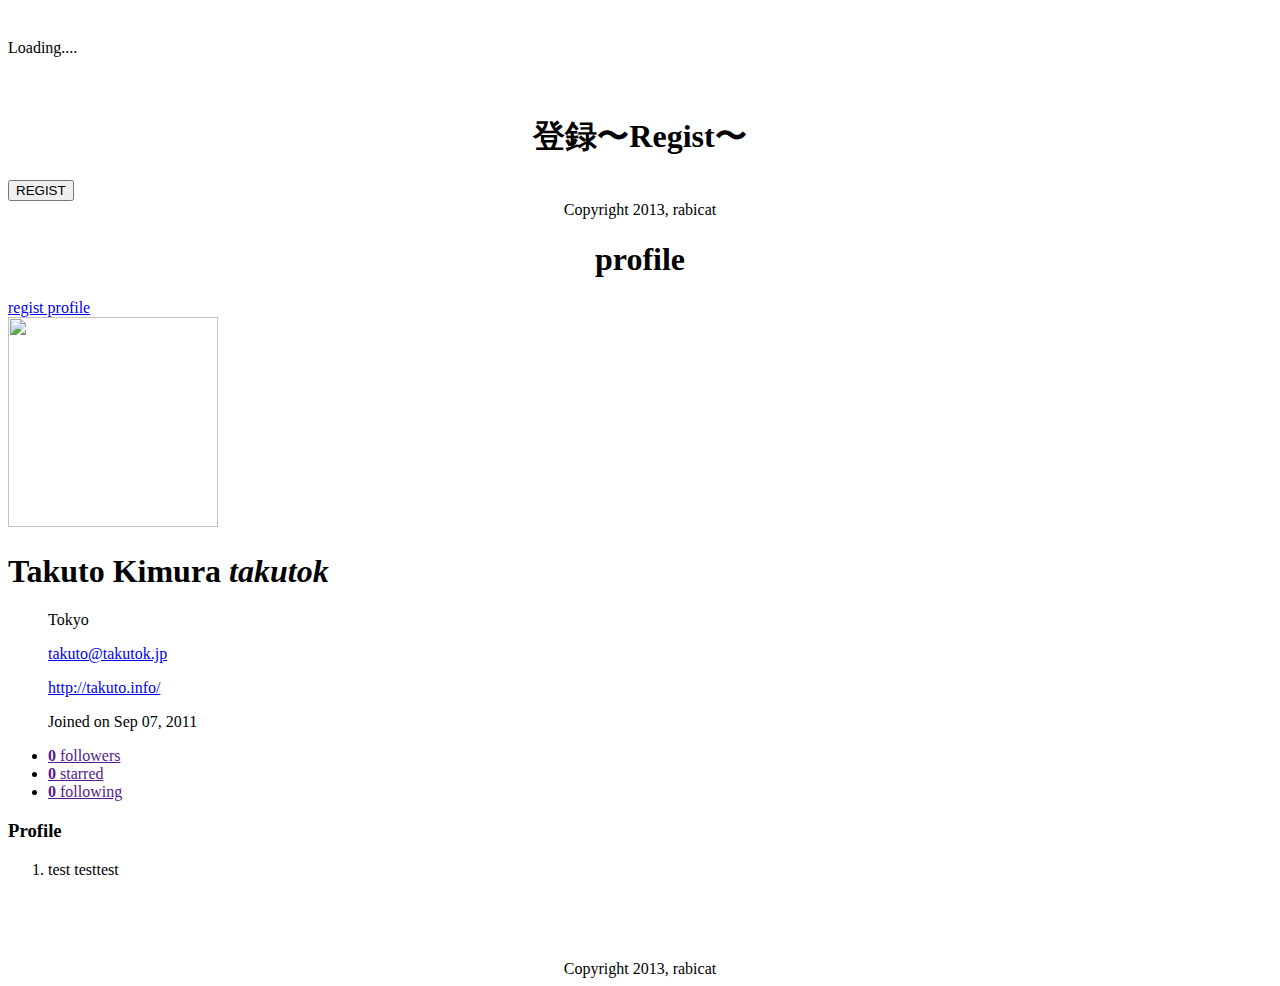
==== home.html @ 30edb604 "commit" ====
<!DOCTYPE html>
<html>
<head>
<meta charset="UTF-8">
<meta name="viewport" content="width=device-width, initial-scale=1" />
<title>rabicat</title>
<link rel="stylesheet" href="jquery.mobile-1.2.0.css" />
<script type="text/javascript" src="jquery-1.8.2.js"></script>
<script type="text/javascript" src="jquery.mobile-1.2.0.js"></script>
<script type="text/javascript" src="jquery.base64.js"></script>
<script type="text/javascript" src="jquery.cookie.js"></script>
<script type="text/javascript" src="base64.js"></script>
<link rel="stylesheet" href="custom.css" />
<script type="text/javascript" src="config.js"></script>
<script type="text/javascript">
  var github_id;// = CONFIG.DEFAULT_USER;
  var github_pass;// = CONFIG.DEFAULT_PASS;
  this.access_token = "";
  
function getUrlVars()
{
	    var vars = [], hash;
	    var hashes = window.location.href.slice(window.location.href.indexOf('?') + 1).split('&');
	    for(var i = 0; i < hashes.length; i++)
	    {
	        hash = hashes[i].split('=');
	        vars.push(hash[0]);
	        vars[hash[0]] = hash[1];
	    }
	    return vars;
}

var get_dir_sha = function(pare_dir_sha, dir_name, f){
   		$.ajax({
	      url: CONFIG.GITHUB_API + "repos/" + CONFIG.REPOS_PARENT  + "/" + CONFIG.REPOS_NAME + "/git/trees/" + pare_dir_sha,
				type:"GET",
		        success: function(data){
		        	var dir_sha = "";
                    for(var i=0; i<data.tree.length; i++){
                    	if(data.tree[i].type == "tree" && data.tree[i].path == dir_name){
                    		dir_sha = data.tree[i].sha;
                    	}
                    }
                    if(dir_sha == "")
                    	return;

                    f(dir_sha);
				},

				dataType : 'jsonp'
       });
}

var get_file_sha = function(pare_dir_sha, file_name, f){
   		$.ajax({
	      url: CONFIG.GITHUB_API + "repos/" + CONFIG.REPOS_PARENT  + "/" + CONFIG.REPOS_NAME + "/git/trees/" + pare_dir_sha,
				type:"GET",
		        success: function(data){
		        	var file_sha = "";
                    for(var i=0; i<data.tree.length; i++){
                    	if(data.tree[i].path == file_name){
                    		file_sha = data.tree[i].sha;
                    	}
                    }
                    if(file_sha == "")
                    	return;

                    f(file_sha);
				},
				error: function(jqXHR, textStatus, errorThrown){
						alert(textStatus+": "+errorThrown);
				},
				dataType : 'jsonp'
       });
}

get_file_data = function(file_sha, f){
   		$.ajax({
	      url: CONFIG.GITHUB_API + "repos/" + CONFIG.REPOS_PARENT  + "/" + CONFIG.REPOS_NAME + "/git/blobs/" + file_sha,
				type:"GET",
		        success: function(data){
		        	var file_data;
		        	if(data.encoding == utf-8){

		        	}
		        	else{
		        		// BASE64
		        		file_data = $.base64.decode(data.content);
		        	}

                    f(file_data);
				},
				error: function(jqXHR, textStatus, errorThrown){
						alert(textStatus+": "+errorThrown);
				},
				dataType : 'jsonp'
       });
}

draw_qa = function(qa_file_data)
{
	alert(qa_file_data);
}



$('#home').live( 'pageinit',
	function(event){
		var param = getUrlVars();

		//access_token = $.cookie("github_access_token");
access_token = param["access_token"];
   		$.ajax({
	      url: CONFIG.GITHUB_API + "repos/" + CONFIG.REPOS_PARENT  + "/" + CONFIG.REPOS_NAME + "/forks" + "?access_token=" + access_token,
				type:"GET",
	            //username: CONFIG.DEFAULT_USER,
	            //password: CONFIG.DEFAULT_PASS,
		        success: function(data){
		        	// fork一覧から探す
		        	var len = data.data.length;
		        	var i = 0;
		        	for(; i<len; i++){
		        		if(data.data[i].owner.login == github_id ){
		        			break;
		        		}
		        	}
		        	if(i < len){
						$.mobile.changePage($("#profile"));
		        	}
					else{
						$.mobile.changePage($("#regist_profile"));
					}

					//$("#repo_check_result").html( data.data.message )

				},
				error: function(jqXHR, textStatus, errorThrown){
						alert(textStatus+": "+errorThrown);
				},
				dataType : 'jsonp'
       });
 
    }
);


$(document).ready( function() {

    $("#regist_button").click(
      function(){
      $.ajax({
	      url: CONFIG.GITHUB_API + "repos/" + CONFIG.REPOS_PARENT   + "/" + CONFIG.REPOS_NAME + "/forks" + "?access_token=" + access_token,
				type:"POST",
	             //username: CONFIG.DEFAULT_USER,
	             //password: CONFIG.DEFAULT_PASS,
		        success: function(data){
					$.mobile.changePage($("#profile"));
				},
				error: function(jqXHR, textStatus, errorThrown){
						alert(textStatus+": "+errorThrown);
				},
				//dataType : 'jsonp',

       });
    })
});


$('#regist_profile').live( 'pageinit',
	function(event){

   		$.ajax({
	      url: CONFIG.GITHUB_API + "repos/" + CONFIG.REPOS_PARENT  + "/" + CONFIG.REPOS_NAME + "/git/trees/master" + "" + "?access_token=" + access_token,
				type:"GET", dataType : 'jsonp',
		        success: function(data){
		        	var dir_sha = "";
                    for(var i=0; i<data.data.tree.length; i++){
                    	if(data.data.tree[i].type == "tree" && data.data.tree[i].path == CONFIG.Q_DATA_DIRECTORY){
                    		dir_sha = data.data.tree[i].sha;
                    	}
                    }
                    if(dir_sha == "")
                    	return;

                    $.ajax({
	      				url: CONFIG.GITHUB_API + "repos/" + CONFIG.REPOS_PARENT  + "/" + CONFIG.REPOS_NAME + "/git/trees/" + dir_sha+ "?access_token=" + access_token,
							type:"GET", dataType : 'jsonp',
		        			success: function(data){
		        				var file_sha = "";
                    			for(var i=0; i<data.data.tree.length; i++){
                    				if(data.data.tree[i].path == CONFIG.Q_FILE_PATH){
                    					file_sha = data.data.tree[i].sha;
                    					}
                    				}
                    				if(file_sha == "")
                    				return;

			                       		$.ajax({
										      url: CONFIG.GITHUB_API + "repos/" + CONFIG.REPOS_PARENT  + "/" + CONFIG.REPOS_NAME + "/git/blobs/" + file_sha+ "?access_token=" + access_token,
													type:"GET",dataType : 'jsonp',
											        success: function(data){
											        	var file_data;
											        	if(data.data.encoding == "utf-8"){
											        		file_data = JSON.parse( ata.data.content );
											        	}
											        	else{
											        		// BASE64
											        		var ues = new String(encodeURI(data.data.content));
											        		var a = ues.replace(/%0A/g, "");
											        		//var ues = unescape(data.data.content);
											        		//var a = ues.replace("\n", "");
											        		console.log(base64.decodeStringAsUTF8( a ) );
											        		file_data = JSON.parse( base64.decodeStringAsUTF8( a ) );


											        		 //$.base64.decode( a ));
											        	}

											        	var div_list = $("#regist_q_list");
											        	for(var i = 0; i< file_data.length; i++){
															var div = $('<div data-role="fieldcontain">');
															var lavel = $('<lavel for="q'+i+'">' +  '</label>' ) ;
															div.append( lavel );
															div.append( $('<input type="text" name="q'+i+'" id="q' + i +'"" />' )   );
															div_list.append(div);
															lavel.html( file_data[i].q) ;
											        	}
											        	div_list.appendTo( ".ui-page" ).trigger( "create" );
											        	//$("#listview").listview("refresh");


									                    // alert(file_data);
													}
									       });



							}
       				});



				}
       });


/*
   		$.ajax({
	      url: CONFIG.GITHUB_API + "repos/" + CONFIG.REPOS_PARENT  + "/" + CONFIG.REPOS_NAME + "/git/trees/",
				type:"GET",
		        success: function(data){
		        	var dir_sha = "";
                    for(var i=0; i<data.tree.length; i++){
                    	if(data.tree[i].type == "tree" && data.tree[i].path == CONFIG.Q_DATA_DIRECTORY){
                    		dir_sha = data.tree[i].sha;
                    	}
                    }
                    if(dir_sha == "")
                    	return;

			   		$.ajax({
				      url: CONFIG.GITHUB_API + "repos/" + CONFIG.REPOS_PARENT  + "/" + CONFIG.REPOS_NAME + "/git/trees/" + dir_sha,
							type:"GET",
					        success: function(data){
					        	var file_sha = "";
			                    for(var i=0; i<data.tree.length; i++){
			                    	if(data.tree[i].path == CONFIG.CONFIG.Q_FILE_PATH){
			                    		file_sha = data.tree[i].sha;
			                    	}
			                    }
			                    if(file_sha == "")
			                    	return;
			                    





							},
							error: function(jqXHR, textStatus, errorThrown){
									alert(textStatus+": "+errorThrown);
							},
							dataType : 'jsonp'
			       });




				},
				error: function(jqXHR, textStatus, errorThrown){
						alert(textStatus+": "+errorThrown);
				},
				dataType : 'jsonp'
       });
 */
    }
);







  // ログイン処理
  /*$(document).ready( function() {
    $("#login_button").click(
      function(){
      	  document.location = "https://github.com/login/oauth/authorize?client_id=6262e3ec0c7369b8399c"; 
    }); // login_button
*/
/*
    $("#login_button").click(
      function(){
      $.ajax({
	      url: CONFIG.GITHUB_API + "repos/" + github_id  + "/" + CONFIG.REPOS_NAME + "/forks",
//url: CONFIG.GITHUB_API + "repos/norinori2222/boyfriend_require/forks",
//https://api.github.com/repos/norinori2222/boyfriend_require/forks
				type:"GET",
	            username: CONFIG.DEFAULT_USER,
	            password: CONFIG.DEFAULT_PASS,
		        success: function(data){
		        	// fork一覧から探す
		        	var len = data.length;
		        	var i = 0;
		        	for(; i<len; i++){
		        		if(data[i].owner.login == github_id ){
		        			break;
		        		}
		        	}
		        	if(i < len){
						$.mobile.changePage($("#profile"));
		        	}
					else{
						$.mobile.changePage($("#regist_profile"));
					}

					//$("#repo_check_result").html( data.data.message )

				},
				error: function(jqXHR, textStatus, errorThrown){
						alert(textStatus+": "+errorThrown);
				},
				dataType : 'jsonp',
				beforeSend: function(xhr) {
					var credentials = $.base64.encode("takutok:gagagatetete77");
				    xhr.setRequestHeader("Authorization", "Basic " + credentials);
				},
       });
    }); // login_button
*/










/*
// forkする
    $("#regist_button").click(
      function(){
      $.ajax({
	      url: CONFIG.GITHUB_API + "repos/" + CONFIG.REPOS_PARENT   + "/" + CONFIG.REPOS_NAME + "/forks" + "?access_token=" + access_token,
				type:"POST",
	             //username: CONFIG.DEFAULT_USER,
	             //password: CONFIG.DEFAULT_PASS,
		        success: function(data){
					$.mobile.changePage($("#profile"));
				},
				error: function(jqXHR, textStatus, errorThrown){
						alert(textStatus+": "+errorThrown);
				},
				//dataType : 'jsonp',

       });
    }) // regist_button
*/





 // });
/*
$( '#repos_check' ).live( 'pageinit',
	function(event){
      $.ajax({
	      url: CONFIG.GITHUB_API + "repos/" + github_id  + "/" + CONFIG.REPOS_NAME,
	             username:CONFIG.DEFAULT_USER,
	             password:CONFIG.DEFAULT_PASS,
		        success: function(data){

					$("#repo_check_result").html( data.data.message )

				},
				error: function(jqXHR, textStatus, errorThrown){
						alert(textStatus+": "+errorThrown);
				},
				dataType : 'jsonp',
				beforeSend: function(xhr) {
					var credentials = $.base64.encode("takutok:gagagatetete77");
				    xhr.setRequestHeader("Authorization", "Basic " + credentials);
				},
       });
    }
);

*/





</script>
</head>
<body>


<!--
<div data-role="page" id="login">
  <div data-role="header">
    <h1 style="text-align:center">rabicat ログイン</h1>
  </div>

  <div data-role="content"> 
  <div class="login_div">
	GitHub Login
		<br>

   <div style="display:inline">ID:<input type="text" id="github_id"></div>
   <br>
   <div style="display:inline">PASSWORD:<input type="password" id="github_pass"></div>
   <br>
  </div>
  <input type="submit" value="LOGIN" id="login_button">
  
  <br>
  </div>
  <div data-role="footer">
    Copyright 2013, rabicat
  </div>
</div>
-->
<!-- login -->


<div data-role="page" id="home">
  <!--（3）ヘッダ／コンテンツ／フッタを定義-->
  <div data-role="header" data-theme="c">
    <h1 style="text-align:center"></h1>
  </div>
  <br>
  <div data-role="content" data-theme="d"> 
  <div class="login_div">
	Loading....
		<br>

   <br>
  </div>
  
  <br>
  </div>
  <div data-role="footer" data-theme="c">
    
  </div>
</div><!-- home -->




  <div data-role="page" id="regist_profile">
  	<div data-role="header" data-theme="c">
      <h1 style="text-align:center">登録〜Regist〜</h1>
    </div>
    <div data-role="content" data-theme="d"> 
<form action="" method="post" id="redist_profile_form">

    	<div id="regist_q_list">
    		<!--
      <div data-role="fieldcontain">
	    <label for="name">TEST</label>
	    <input type="text" name="name" id="name" value="" />
      </div>
-->

  		</div>
      <input type="submit" value="REGIST" id="regist_button" />

</form>
    </div>

    <div data-role="footer" data-theme="c" style="text-align:center">
      Copyright 2013, rabicat
    </div>
  </div><!-- regist_profile -->


  <div data-role="page" id="profile" data-theme="d">
  	<div data-role="header" 　data-theme="e">
    <h1 style="text-align:center">profile</h1>
    <a href="#regist_profile">regist profile</a> 
  </div>
  <div data-role="content"　data-theme="d"> 
  
  <div id="div_profile_main">
    <div id="div_profile_container">
      <div class="div_profile_columns">
        <div class="div_profile_left">
			<div class="div_profile_avatared">
            	<span>
            		<a href="http://gravatar.com/emails/">
            			<img width="210" height="210" src="https://secure.gravatar.com/avatar/b76e06665d0534aec2ef38c68b8404ea?s=420&amp;d=https://a248.e.akamai.net/assets.github.com%2Fimages%2Fgravatars%2Fgravatar-user-420.png">
            		</a>
            	</span>

            	<h1>
               	 <span>Takuto Kimura</span>
               	 <em>takutok</em>
            	</h1>

            	<div class="div_profile_details">
              		<dl><dt><span class="mini-icon mini-icon-location"></span></dt><dd itemprop="homeLocation">Tokyo</dd></dl>

              		<dl><dt><span class="mini-icon mini-icon-unread-note"></span></dt><dd><a class="email js-obfuscate-email" data-email="%74%61%6b%75%74%6f%40%74%61%6b%75%74%6f%6b%2e%6a%70" href="mailto:takuto@takutok.jp">takuto@takutok.jp</a></dd></dl>
              		
              		<dl><dt><span class="mini-icon mini-icon-link"></span></dt><dd itemprop="url"><a href="http://takuto.info/" class="url" rel="nofollow me">http://takuto.info/</a></dd></dl>
              		
              		<dl><dt><span class="mini-icon mini-icon-time"></span></dt><dd><span class="join-label">Joined on </span><span class="join-date">Sep 07, 2011</span></dd></dl>
            	</div>
                <ul class="div_profile_stats">
                  <li>
                    <a href="">
                      <strong>0</strong>
                      <span>followers</span>
                    </a>
                  </li>
                  <li>
                    <a href="">
                      <strong>0</strong>
                      <span>starred</span>
                    </a>
                  </li>
                  <li>
                    <a href="">
                      <strong>0</strong>
                        <span>following</span>
                    </a>
                  </li>
                </ul>


        	</div>



        </div>
        <div class="div_profile_right">

        <div class="div_profile_right_content">
          <div class="div_profile_right_content_tab">
            <div class="div_profile_right_content_grid">
              <div class="div_profile_right_content_col">
                <div class="div_profile_right_content_capped_box" style="height: 140px;">
                  <h3>Profile</h3>
                    <ol class="div_profile_right_content_profile_list">
                      <li>
                        <a>
                          <span class="div_profile_right_content_profile_list_span">
                            <span>
                              <span>test</span>
                            </span>
                          </span>
                          <span class="div_profile_right_content_profile_list_rdesc">testtest</span>
                        </a>
                      </li>
                    </ol>
                </div>
              </div>
            </div>
          </div>
        </div>


      </div>
    </div>
    </div>
  </div><!-- div_profile -->

  </div>
  <div data-role="footer" 　data-theme="c" style="text-align:center">
    Copyright 2013, rabicat
  </div>
  </div><!-- profile -->




</body>
</html>
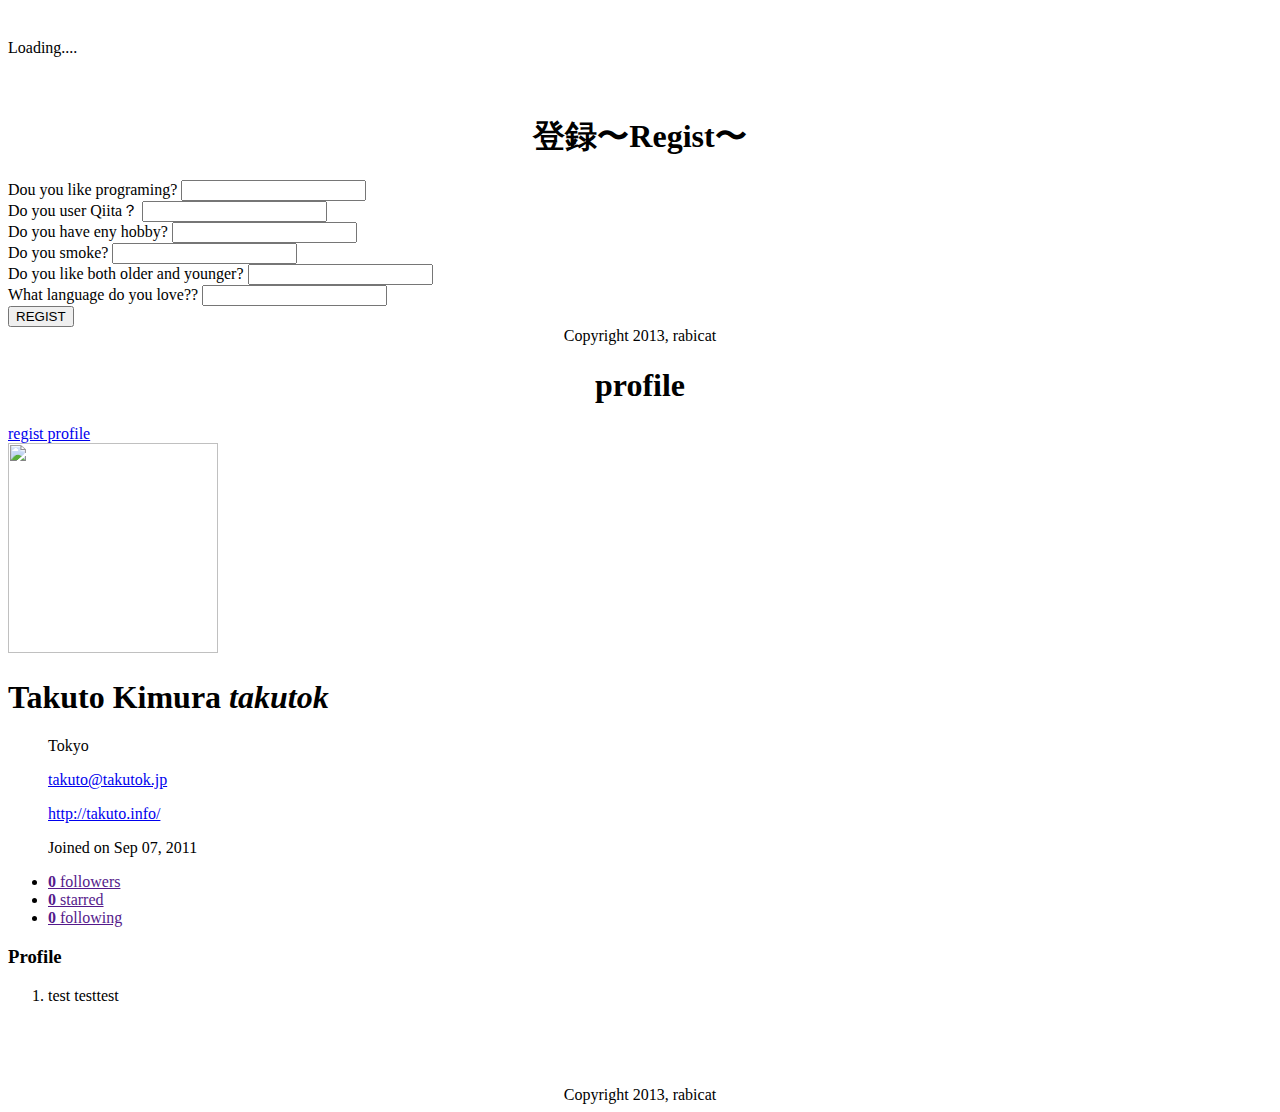
==== commit d39ecb13: "commit" ====
--- a/home.html
+++ b/home.html
@@ -109,7 +109,16 @@
 		var param = getUrlVars();
 
 		//access_token = $.cookie("github_access_token");
-access_token = param["access_token"];
+        access_token = param["access_token"];
+
+
+   		$.ajax({
+	      url: CONFIG.GITHUB_API + "user" + "?access_token=" + access_token,
+				type:"GET",
+		        success: function(data){
+                    github_id = data.data.login;
+
+
    		$.ajax({
 	      url: CONFIG.GITHUB_API + "repos/" + CONFIG.REPOS_PARENT  + "/" + CONFIG.REPOS_NAME + "/forks" + "?access_token=" + access_token,
 				type:"GET",
@@ -139,6 +148,20 @@
 				},
 				dataType : 'jsonp'
        });
+
+				},
+				error: function(jqXHR, textStatus, errorThrown){
+						alert(textStatus+": "+errorThrown);
+				},
+				dataType : 'jsonp'
+       });
+
+
+
+
+
+
+
  
     }
 );
@@ -157,13 +180,15 @@
 					$.mobile.changePage($("#profile"));
 				},
 				error: function(jqXHR, textStatus, errorThrown){
-						alert(textStatus+": "+errorThrown);
+					$.mobile.changePage($("#profile"));
+						//alert(textStatus+": "+errorThrown);
 				},
 				//dataType : 'jsonp',
 
        });
     })
 });
+
 
 
 $('#regist_profile').live( 'pageinit',
@@ -216,6 +241,7 @@
 											        		 //$.base64.decode( a ));
 											        	}
 
+														/*
 											        	var div_list = $("#regist_q_list");
 											        	for(var i = 0; i< file_data.length; i++){
 															var div = $('<div data-role="fieldcontain">');
@@ -227,7 +253,7 @@
 											        	}
 											        	div_list.appendTo( ".ui-page" ).trigger( "create" );
 											        	//$("#listview").listview("refresh");
-
+                                                       */
 
 									                    // alert(file_data);
 													}
@@ -480,12 +506,35 @@
 <form action="" method="post" id="redist_profile_form">
 
     	<div id="regist_q_list">
-    		<!--
+    		
+
       <div data-role="fieldcontain">
-	    <label for="name">TEST</label>
-	    <input type="text" name="name" id="name" value="" />
+	    <label for="pg">Dou you like programing?</label>
+	    <input type="text" name="pg" id="pg" value="" />
       </div>
--->
+        <div data-role="fieldcontain">
+	    <label for="qiita">Do you user Qiita？</label>
+	    <input type="text" name="qiita" id="qiita" value="" />
+      </div>
+      <div data-role="fieldcontain">
+	    <label for="hoby">Do you have eny hobby?</label>
+	    <input type="text" name="hoby" id="hoby" value="" />
+      </div>
+      <div data-role="fieldcontain">
+	    <label for="tabaco">Do you smoke?</label>
+	    <input type="text" name="tabaco" id="tabaco" value="" />
+      </div>
+     <div data-role="fieldcontain">
+	    <label for="age">Do you like both older and younger?</label>
+	    <input type="text" name="age" id="age" value="" />
+      </div>
+     <div data-role="fieldcontain">
+	    <label for="age">What language do you love??</label>
+	    <input type="text" name="age" id="age" value="" />
+      </div>
+
+
+
 
   		</div>
       <input type="submit" value="REGIST" id="regist_button" />
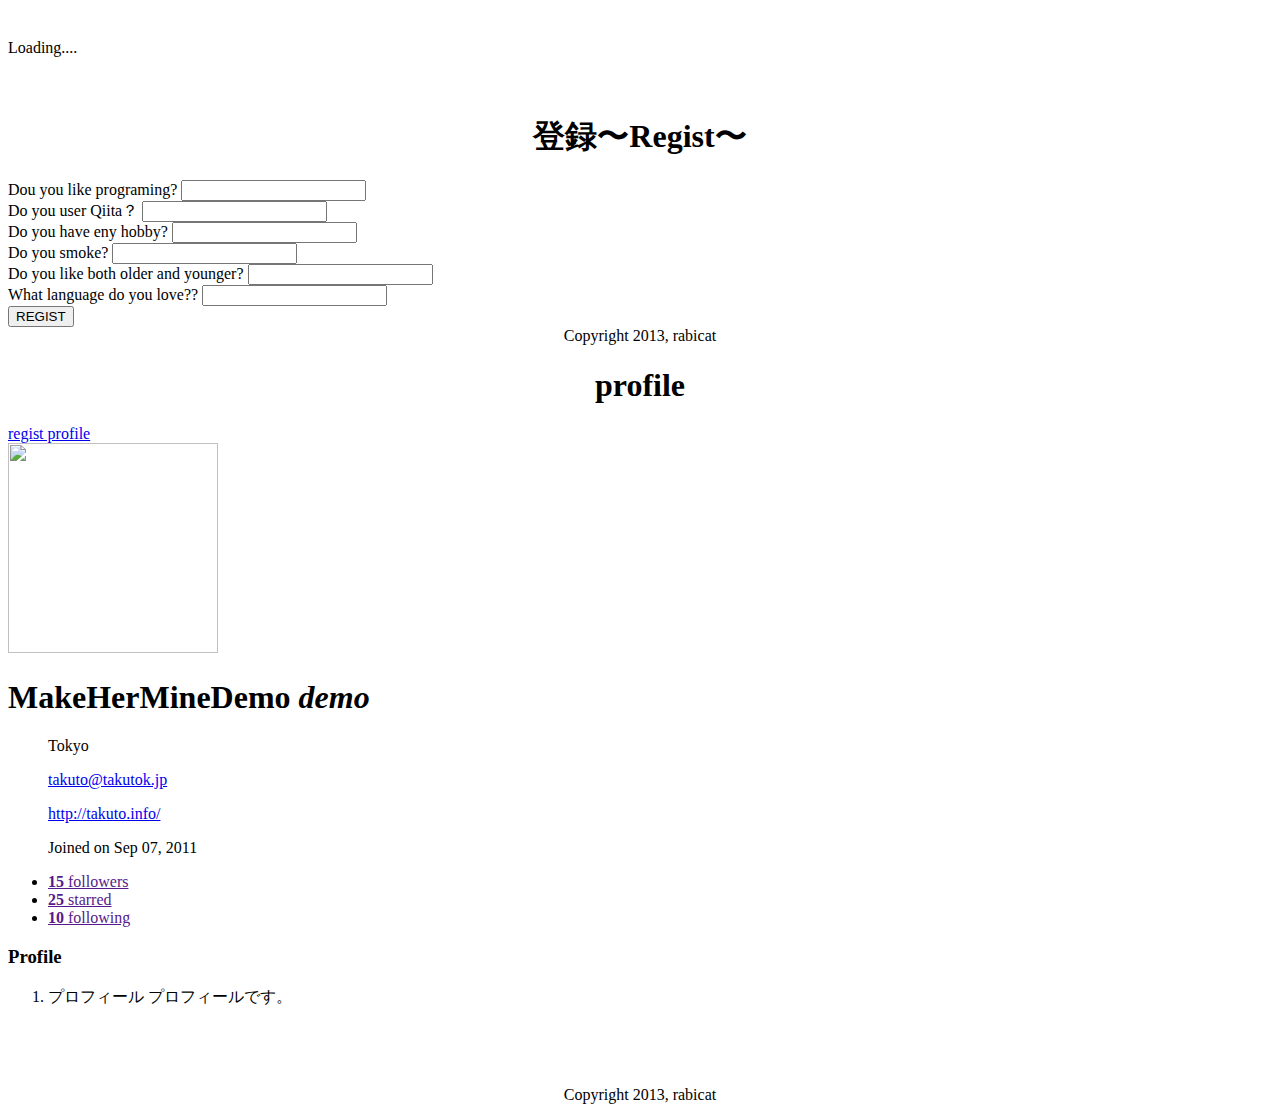
==== commit c9ffa1d0: "c" ====
--- a/home.html
+++ b/home.html
@@ -15,6 +15,7 @@
 <script type="text/javascript">
   var github_id;// = CONFIG.DEFAULT_USER;
   var github_pass;// = CONFIG.DEFAULT_PASS;
+  var avatar = "";
   this.access_token = "";
   
 function getUrlVars()
@@ -117,6 +118,8 @@
 				type:"GET",
 		        success: function(data){
                     github_id = data.data.login;
+                    avatar = data.data.avatar_url;
+        $("#avatar_image").attr( {src : avatar})  ;
 
 
    		$.ajax({
@@ -193,6 +196,7 @@
 
 $('#regist_profile').live( 'pageinit',
 	function(event){
+
 
    		$.ajax({
 	      url: CONFIG.GITHUB_API + "repos/" + CONFIG.REPOS_PARENT  + "/" + CONFIG.REPOS_NAME + "/git/trees/master" + "" + "?access_token=" + access_token,
@@ -562,13 +566,13 @@
 			<div class="div_profile_avatared">
             	<span>
             		<a href="http://gravatar.com/emails/">
-            			<img width="210" height="210" src="https://secure.gravatar.com/avatar/b76e06665d0534aec2ef38c68b8404ea?s=420&amp;d=https://a248.e.akamai.net/assets.github.com%2Fimages%2Fgravatars%2Fgravatar-user-420.png">
+            			<img width="210" height="210" src="" id="avatar_image">
             		</a>
             	</span>
 
             	<h1>
-               	 <span>Takuto Kimura</span>
-               	 <em>takutok</em>
+               	 <span>MakeHerMineDemo</span>
+               	 <em>demo</em>
             	</h1>
 
             	<div class="div_profile_details">
@@ -583,19 +587,19 @@
                 <ul class="div_profile_stats">
                   <li>
                     <a href="">
-                      <strong>0</strong>
+                      <strong>15</strong>
                       <span>followers</span>
                     </a>
                   </li>
                   <li>
                     <a href="">
-                      <strong>0</strong>
+                      <strong>25</strong>
                       <span>starred</span>
                     </a>
                   </li>
                   <li>
                     <a href="">
-                      <strong>0</strong>
+                      <strong>10</strong>
                         <span>following</span>
                     </a>
                   </li>
@@ -620,10 +624,10 @@
                         <a>
                           <span class="div_profile_right_content_profile_list_span">
                             <span>
-                              <span>test</span>
+                              <span>プロフィール</span>
                             </span>
                           </span>
-                          <span class="div_profile_right_content_profile_list_rdesc">testtest</span>
+                          <span class="div_profile_right_content_profile_list_rdesc">プロフィールです。</span>
                         </a>
                       </li>
                     </ol>
